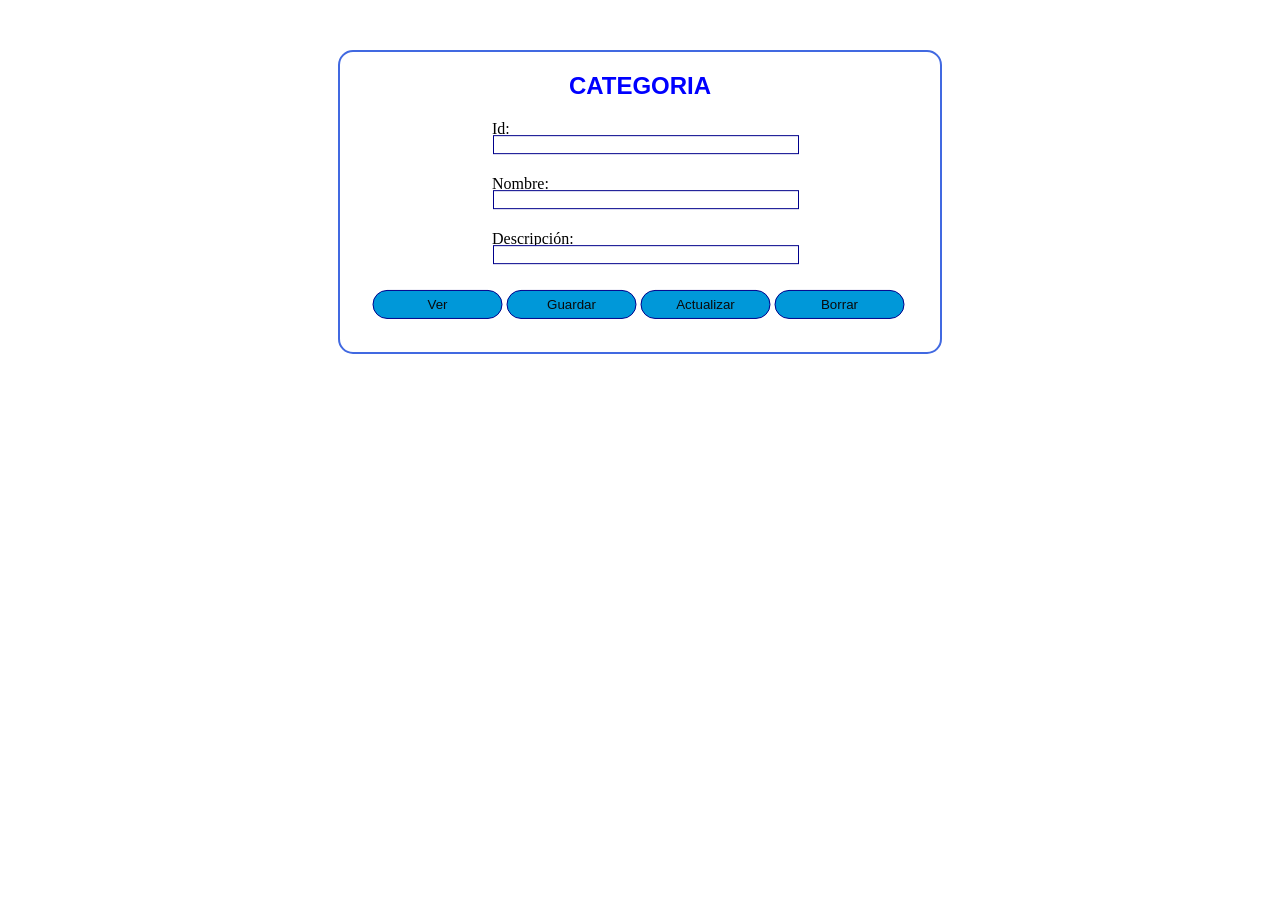
==== reto3/src/main/resources/static/Category.html @ 5f108f71 "reto5" ====
<!DOCTYPE html>
<html lang="en" xmlns="http://www.w3.org/1999/html" xmlns="http://www.w3.org/1999/html">
<head>
    <meta charset="UTF-8">
    <title>Category</title>
    <link rel="stylesheet" href="StyleCategory.css"/>

</head>
<script src="https://ajax.googleapis.com/ajax/libs/jquery/3.6.1/jquery.min.js"></script>
<script type="text/javascript" src="js/CategoryScript.js"></script>
<body>

<div id="prueba">

<h2>CATEGORIA</h2>
    <label class="inp" id="label1" for="categoryId">Id:</label><br>
    <input class="lbn" id="categoryId" type="number"><br><br>
    <label class="inp" for="categoryName">Nombre:</label><br>
    <input class="lbn" type="text" id="categoryName"><br><br>
    <label class="inp" for="categoryDescription">Descripción:</label><br>
    <input class="lbn" type="text" id="categoryDescription"><br><br><br>
    <button class="btn" onclick="getCategory()">Ver</button>
    <button class="btn" onclick="saveCategory()">Guardar</button>
    <button class="btn" onclick="updateCategory()">Actualizar</button>
    <button class="btn" onclick="deleteCategory()">Borrar</button>
    <div id="category"></div>
</div>
</body>
</html>
---- reto3/src/main/resources/static/StyleCategory.css ----
body{
    font-family: Verdana, serif;
    background: white;
}

#prueba{

    width: 600px;
    margin: 50px auto;
    border-radius: 15px;
    border: 2px solid royalblue;

}
.btn{

    border: 1px solid darkblue;
    margin-bottom: 20px;
    padding: 6px;
    width: 130px;
    font-family: Arial,sans-serif;
    border-radius: 80px;
    cursor:pointer;
    color: #0A0A0A;
    background-size: 100%;
    background: #0098d9;
    transform: translate(25%, -45%);
}

.btn2{
    border: 1px solid darkblue;
    margin-bottom: 20px;
    padding: 4px;
    width: 80px;
    font-family: Arial,sans-serif;
    border-radius: 4px;
    cursor:pointer;
    color: #0A0A0A;
    background-size: 100%;
    background: #0098d9;

}

.lbn{

    width: 300px;
    border: 1px solid darkblue ;
    transform: translate(50%, -15%);

}

.inp{
    margin-left: 24px;
    padding-left:128px;
}

h2{
    text-align: center;
    font-family: Verdana, sans-serif;
    color: blue;
}
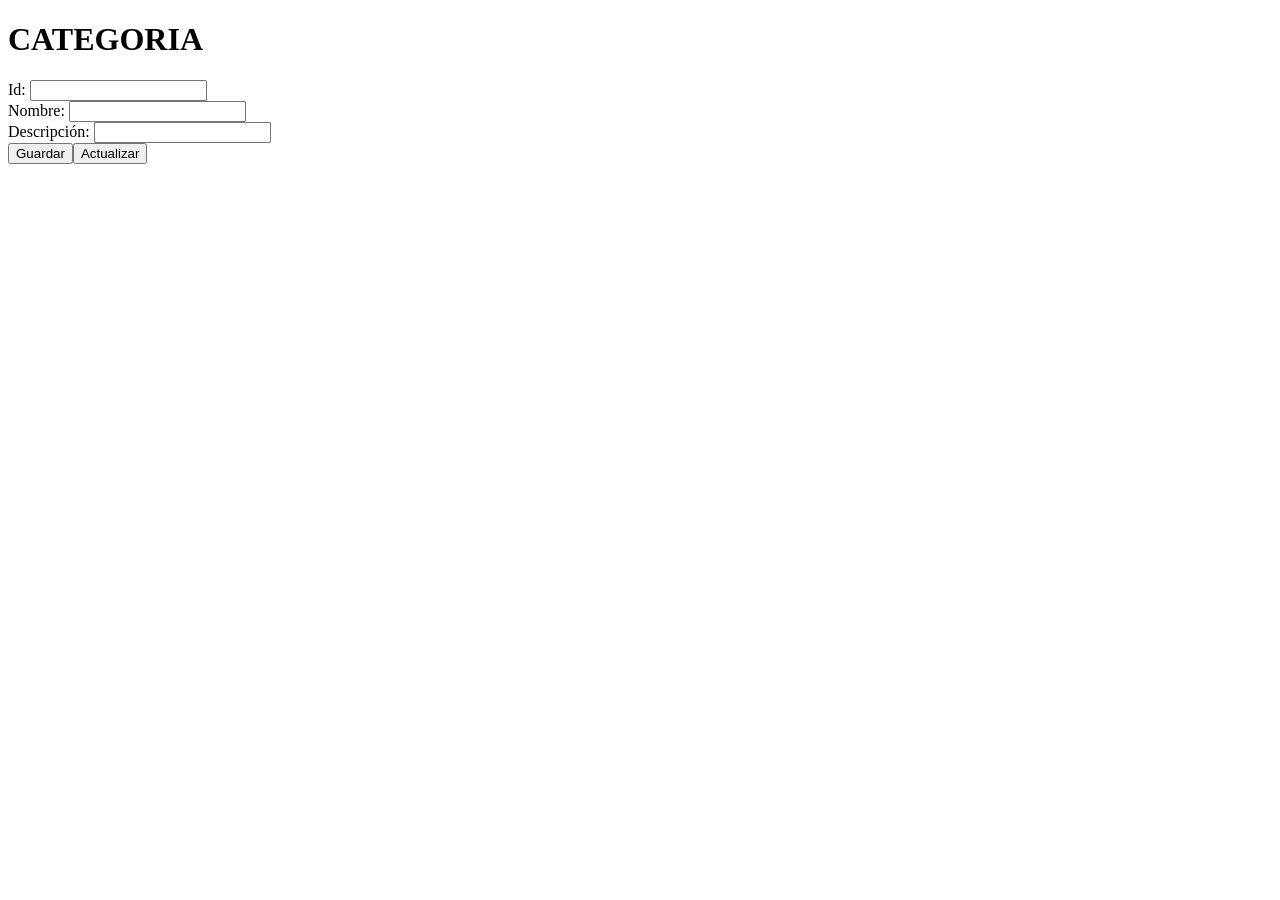
==== commit beedd896: "reto5" ====
--- a/reto3/src/main/resources/static/Category.html
+++ b/reto3/src/main/resources/static/Category.html
@@ -3,27 +3,15 @@
 <head>
     <meta charset="UTF-8">
     <title>Category</title>
-    <link rel="stylesheet" href="StyleCategory.css"/>
-
 </head>
 <script src="https://ajax.googleapis.com/ajax/libs/jquery/3.6.1/jquery.min.js"></script>
 <script type="text/javascript" src="js/CategoryScript.js"></script>
 <body>
-
-<div id="prueba">
-
-<h2>CATEGORIA</h2>
-    <label class="inp" id="label1" for="categoryId">Id:</label><br>
-    <input class="lbn" id="categoryId" type="number"><br><br>
-    <label class="inp" for="categoryName">Nombre:</label><br>
-    <input class="lbn" type="text" id="categoryName"><br><br>
-    <label class="inp" for="categoryDescription">Descripción:</label><br>
-    <input class="lbn" type="text" id="categoryDescription"><br><br><br>
-    <button class="btn" onclick="getCategory()">Ver</button>
-    <button class="btn" onclick="saveCategory()">Guardar</button>
-    <button class="btn" onclick="updateCategory()">Actualizar</button>
-    <button class="btn" onclick="deleteCategory()">Borrar</button>
-    <div id="category"></div>
-</div>
+<h1>CATEGORIA</h1>
+<label for="categoryId">Id: </label><input id="categoryId" type="number"><br>
+<label for="categoryName">Nombre: </label><input type="text" id="categoryName"><br>
+<label for="categoryDescription">Descripción: </label><input type="text" id="categoryDescription"><br>
+<button onclick="saveCategory()">Guardar</button><button onclick="updateCategory()">Actualizar</button>
+<div id="category"></div>
 </body>
 </html>
